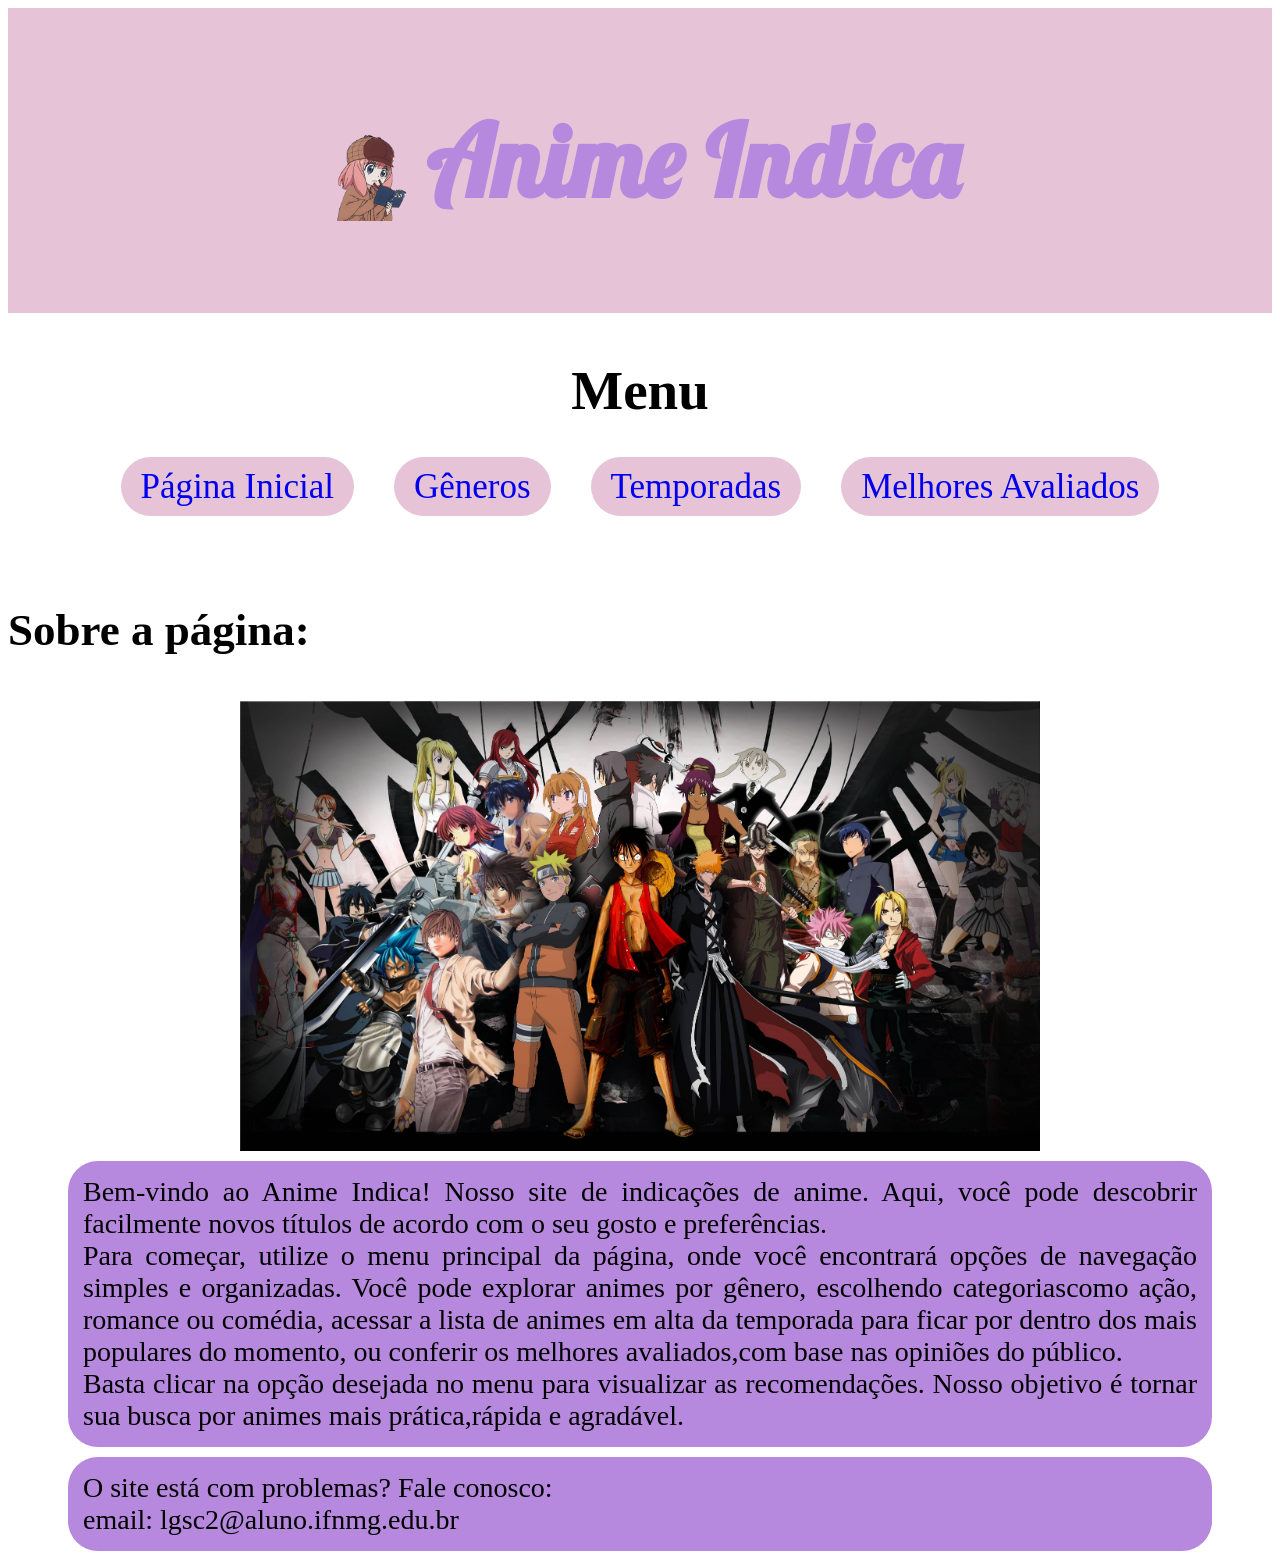
==== index.html @ a8147bb0 "Update index.html" ====
<!DOCTYPE html>
<html lang = "pt-Br">
  <head>
    <meta charset = "UTF-8">
    <meta name = "viewport" content = "width=device-width, initial-scale=1.0">
    <title>Anime Indica</title>
    <link rel="icon" href="imagem/Icon.png" sizes="32x32" type="image/png">
    <link href="https://fonts.googleapis.com/css2?family=Lobster&display=swap" rel="stylesheet">
    <link rel = "stylesheet" href = "estilo.css">
  </head>
  <body>
    <h1><img src="imagem/Icon.png" class="icon">Anime Indica</h1>
    <h2>Menu</h2>
      <ul class = "menu">
        <li><a href ='/index.html'>Página Inicial </a></li>
        <li><a href ='/generos.html'> Gêneros </a></li>
        <li><a href ='/temporadas.html'> Temporadas </a></li>
        <li><a href ='/avaliacao.html'> Melhores Avaliados </a></li>
      </ul>
    <h3><br>Sobre a página:</h3>
    <img  src="imagem/Animes.jpg" class="img-anime" alt="Animes">
    <p> Bem-vindo ao Anime Indica! Nosso site de indicações de anime. Aqui, você pode descobrir facilmente novos títulos de acordo com o seu gosto e preferências.<br> Para começar,
      utilize o menu principal da página, onde você encontrará opções de navegação simples e organizadas. Você pode explorar animes por gênero, escolhendo categoriascomo ação, 
      romance ou comédia, acessar a lista de animes em alta da temporada para ficar por dentro dos mais populares do momento, ou conferir os melhores avaliados,com base nas opiniões
      do público.<br> Basta clicar na opção desejada no menu para visualizar as recomendações. Nosso objetivo é tornar sua busca por animes mais prática,rápida e agradável.</p>
    <p> O site está com problemas? Fale conosco:<br> email: lgsc2@aluno.ifnmg.edu.br </p>
  </body>
</html>
---- estilo.css ----
h1{
  color: #B689DE;
  font-size: 100px;
  font-family: "Lobster";
  text-align: center;
  background-color: #E7C3D8;
  padding: 90px;
  margin: 0px;
}
h2{
  font-size: 55px;
  font-family: "Comic Sans MS";
  text-align: center;
}
h3{
  font-size: 45px;
  font-family: "Comic Sans MS";
  text-align: left;
}
p{
  font-size: 28px;
  font-family: "Times New Roman";
  text-align: justify;
  background-color: #B689DE;
  padding: 15px;
  margin: 10px;
  margin-left: 60px;
  margin-right: 60px;
  border-radius: 30px;
}
.menu {
  display: flex;
  justify-content: center;
  gap: 40px;
  list-style: none;
  padding: 0;
  margin: 10px;
  margin-bottom: 5px;
}
.menu a{
  font-size: 35px;
  font-family:"Comic Sans MS";
  text-decoration: none;
  background-color: #E7C3D8;
  padding: 10px 20px;
  border-radius: 30px;
}
.img-anime {
  width: 800px;
  display: block;
  margin: 0 auto;
}
.icon {
  width: 95px;
  vertical-align: middle;
  margin-right: 10px;
}
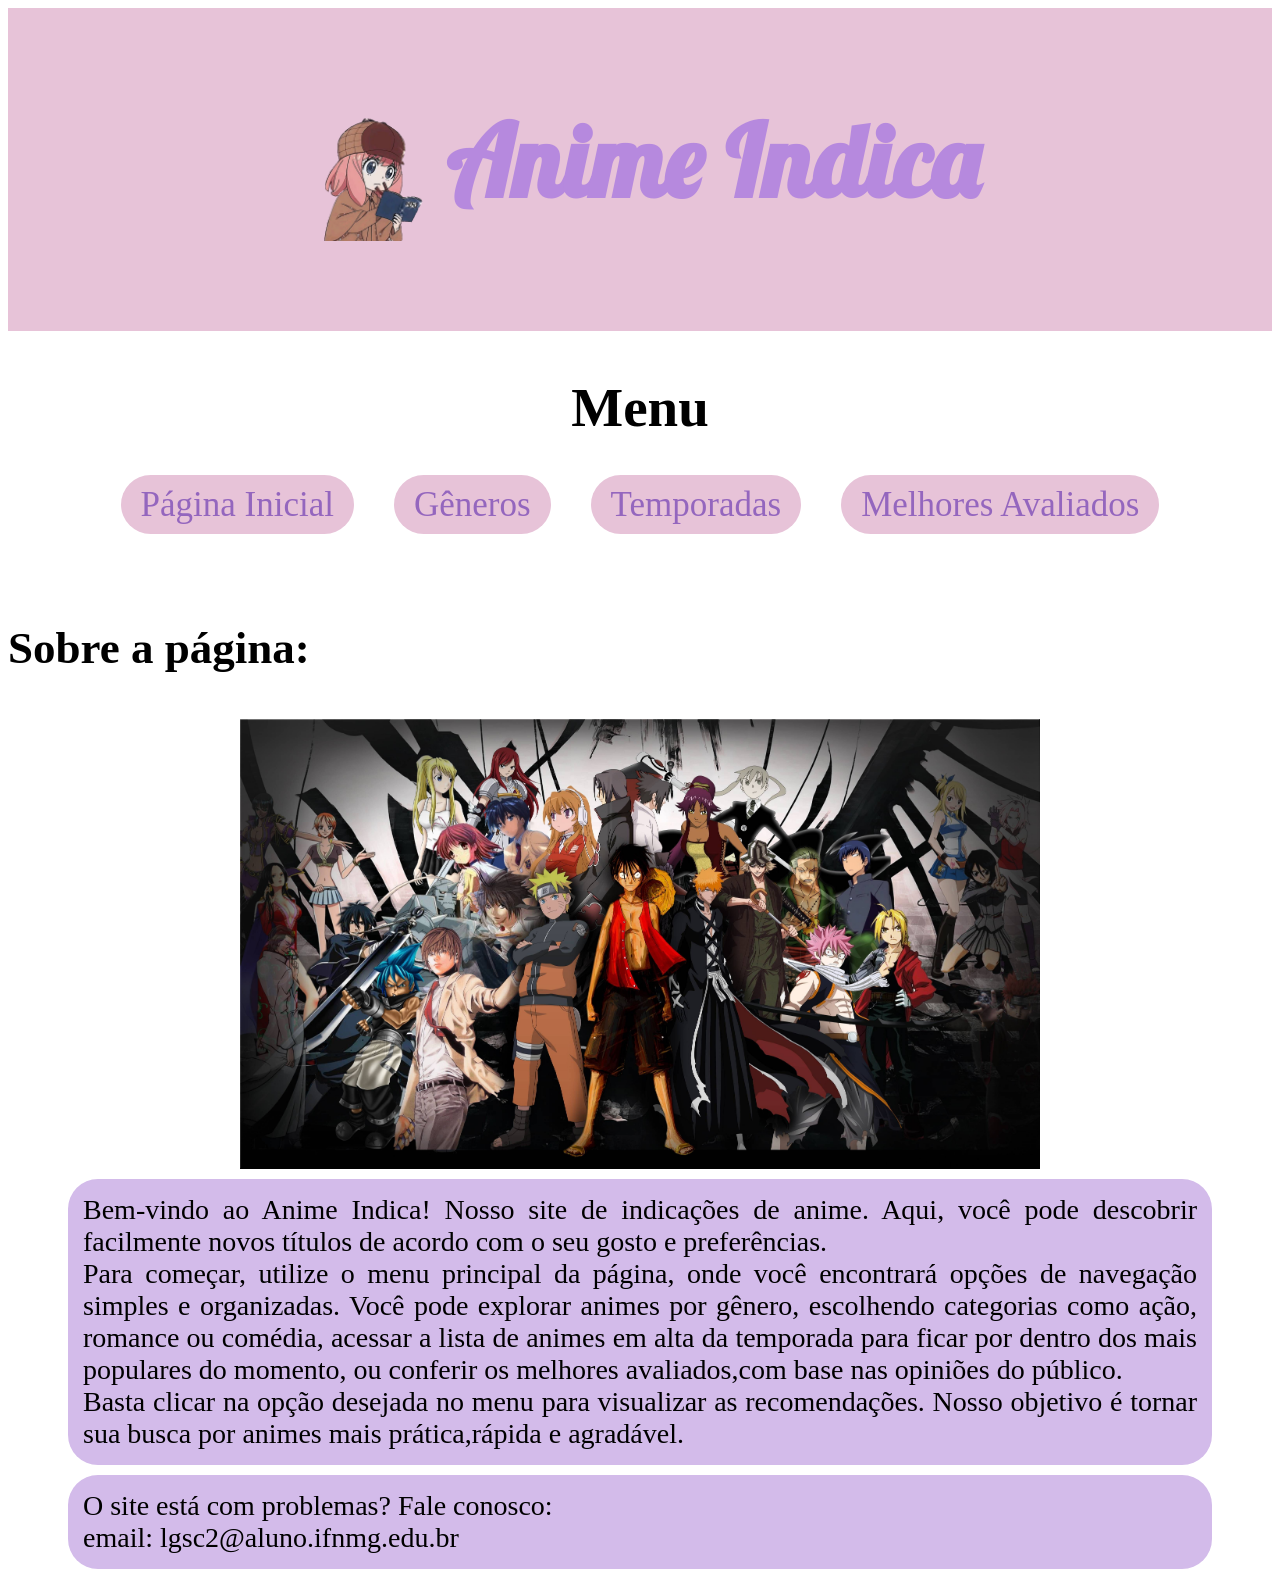
==== commit 223a018f: "genros" ====
--- a/index.html
+++ b/index.html
@@ -19,10 +19,15 @@
       </ul>
     <h3><br>Sobre a página:</h3>
     <img  src="imagem/Animes.jpg" class="img-anime" alt="Animes">
-    <p> Bem-vindo ao Anime Indica! Nosso site de indicações de anime. Aqui, você pode descobrir facilmente novos títulos de acordo com o seu gosto e preferências.<br> Para começar,
-      utilize o menu principal da página, onde você encontrará opções de navegação simples e organizadas. Você pode explorar animes por gênero, escolhendo categoriascomo ação, 
-      romance ou comédia, acessar a lista de animes em alta da temporada para ficar por dentro dos mais populares do momento, ou conferir os melhores avaliados,com base nas opiniões
-      do público.<br> Basta clicar na opção desejada no menu para visualizar as recomendações. Nosso objetivo é tornar sua busca por animes mais prática,rápida e agradável.</p>
+    <p> Bem-vindo ao Anime Indica! Nosso site de indicações de anime. Aqui, você pode descobrir facilmente novos títulos de acordo 
+      com o seu gosto e preferências.<br> 
+       Para começar, utilize o menu principal da página, onde você encontrará opções de navegação simples e organizadas. Você pode 
+      explorar animes por gênero, escolhendo categorias como ação, romance ou comédia, acessar a lista de animes em alta da 
+      temporada para ficar por dentro dos mais populares do momento, ou conferir os melhores avaliados,com base nas opiniões do 
+      público.<br> 
+       Basta clicar na opção desejada no menu para visualizar as recomendações. Nosso objetivo é tornar sua busca por animes mais 
+      prática,rápida e agradável.
+    </p>
     <p> O site está com problemas? Fale conosco:<br> email: lgsc2@aluno.ifnmg.edu.br </p>
   </body>
 </html>
--- a/estilo.css
+++ b/estilo.css
@@ -21,7 +21,7 @@
   font-size: 28px;
   font-family: "Times New Roman";
   text-align: justify;
-  background-color: #B689DE;
+  background-color: #D3BBEA;
   padding: 15px;
   margin: 10px;
   margin-left: 60px;
@@ -38,6 +38,7 @@
   margin-bottom: 5px;
 }
 .menu a{
+  color: #9466BE;
   font-size: 35px;
   font-family:"Comic Sans MS";
   text-decoration: none;
@@ -51,7 +52,40 @@
   margin: 0 auto;
 }
 .icon {
-  width: 95px;
+  width: 135px;
   vertical-align: middle;
   margin-right: 10px;
 }
+.fonte{
+  color: #704697;
+  text-decoration: none;
+}
+.img-genero{
+  width: 750px;
+  display: block;
+  margin: 20px;
+  margin-bottom: 5px;
+  transition: transform 0.3s ease;
+}
+.img-genero:hover{
+  transform: scale(1.1);
+}
+.genero{
+  color: black;
+  font-size: 45px;
+  font-family: "Comic Sans MS";
+  text-align: center;
+  margin: 30px;
+  margin-top: 0px;
+}
+.sinopse{
+  font-size: 28px;
+  font-family: "Times New Roman";
+  text-align: justify;
+  background-color: #D3BBEA;
+  padding: 20px;
+  margin: 10px;
+  margin-left: 80px;
+  margin-right: 80px;
+  border-radius: 30px;
+}
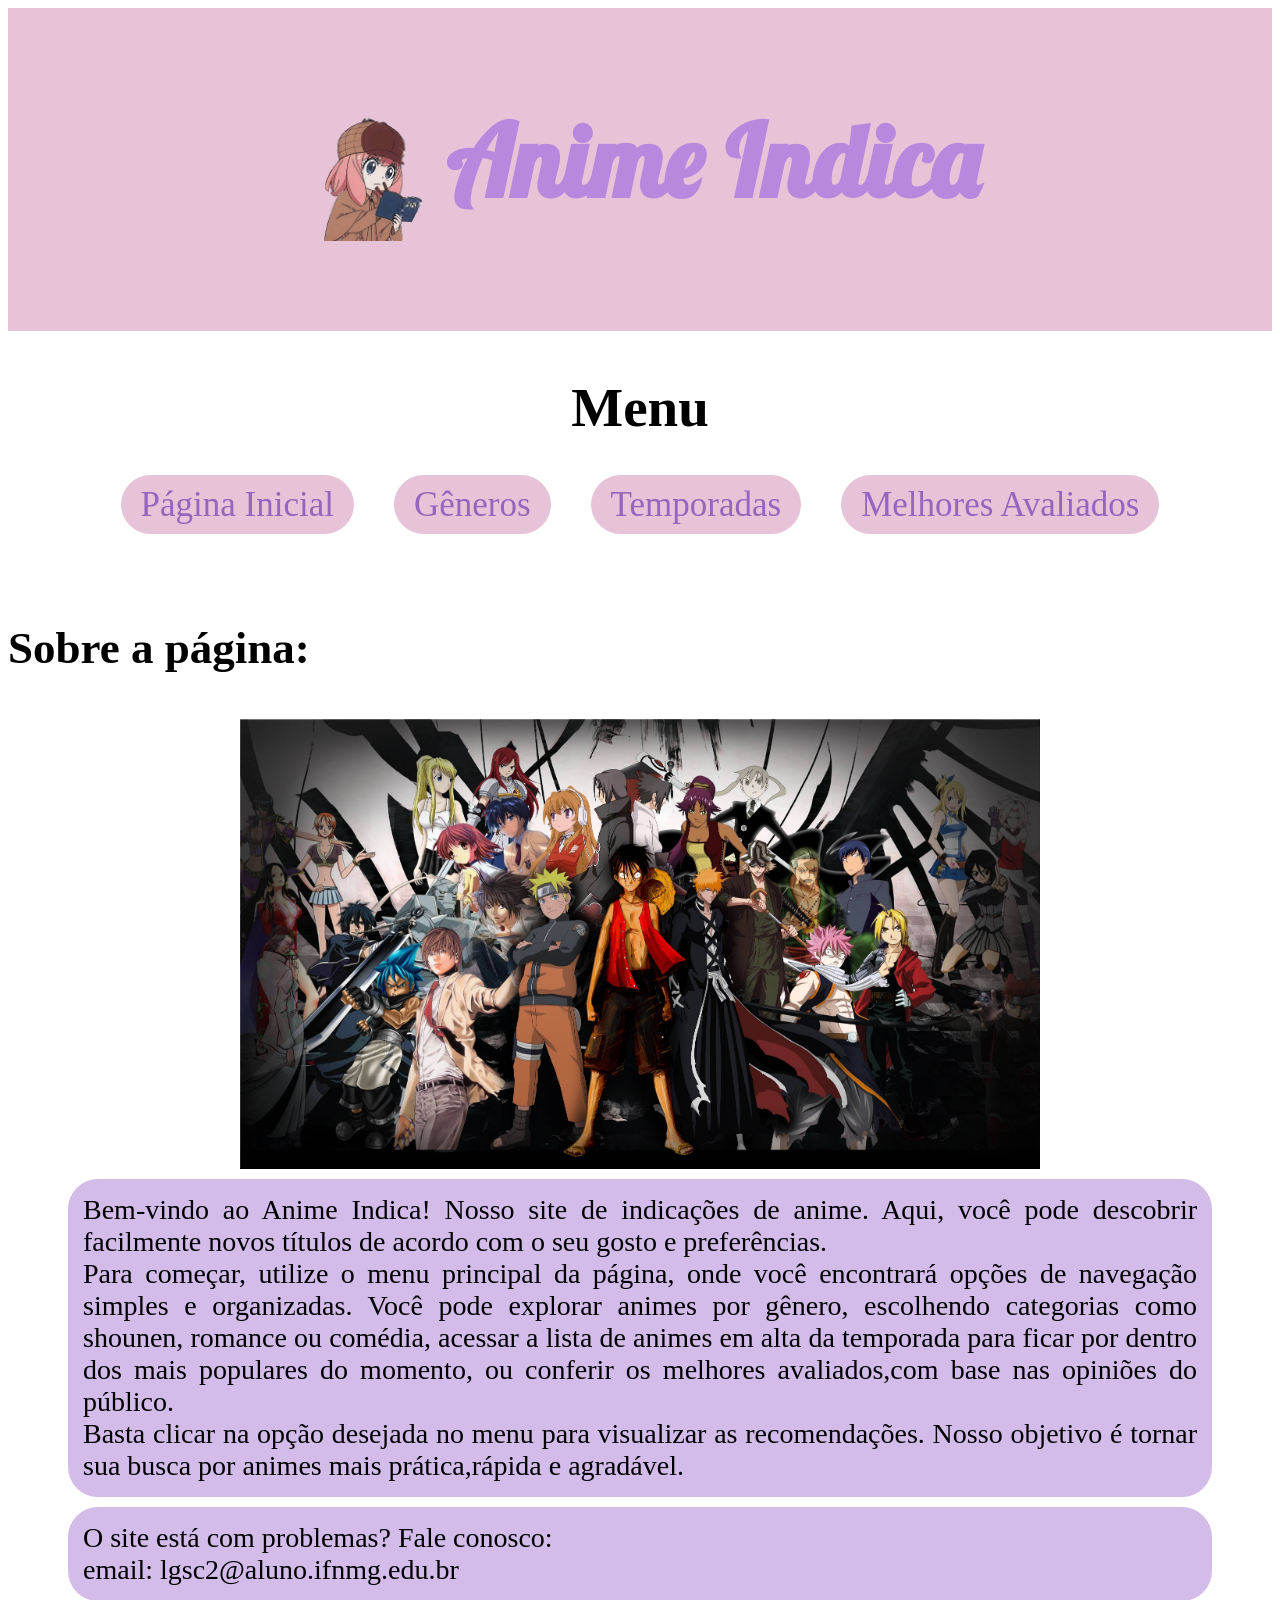
==== commit 9d451cdc: "Update index.html" ====
--- a/index.html
+++ b/index.html
@@ -22,7 +22,7 @@
     <p> Bem-vindo ao Anime Indica! Nosso site de indicações de anime. Aqui, você pode descobrir facilmente novos títulos de acordo 
       com o seu gosto e preferências.<br> 
        Para começar, utilize o menu principal da página, onde você encontrará opções de navegação simples e organizadas. Você pode 
-      explorar animes por gênero, escolhendo categorias como ação, romance ou comédia, acessar a lista de animes em alta da 
+      explorar animes por gênero, escolhendo categorias como shounen, romance ou comédia, acessar a lista de animes em alta da 
       temporada para ficar por dentro dos mais populares do momento, ou conferir os melhores avaliados,com base nas opiniões do 
       público.<br> 
        Basta clicar na opção desejada no menu para visualizar as recomendações. Nosso objetivo é tornar sua busca por animes mais 
--- a/estilo.css
+++ b/estilo.css
@@ -14,6 +14,11 @@
 }
 h3{
   font-size: 45px;
+  font-family: "Comic Sans MS";
+  text-align: left;
+}
+h4{
+  font-size: 38px;
   font-family: "Comic Sans MS";
   text-align: left;
 }
@@ -61,9 +66,9 @@
   text-decoration: none;
 }
 .img-genero{
-  width: 750px;
+  width: 500px;
   display: block;
-  margin: 20px;
+  margin: 0 auto;
   margin-bottom: 5px;
   transition: transform 0.3s ease;
 }
@@ -72,20 +77,29 @@
 }
 .genero{
   color: black;
+  background-color: #E7C3D8;
   font-size: 45px;
   font-family: "Comic Sans MS";
   text-align: center;
   margin: 30px;
   margin-top: 0px;
+  border-radius: 30px;
 }
 .sinopse{
   font-size: 28px;
   font-family: "Times New Roman";
   text-align: justify;
   background-color: #D3BBEA;
-  padding: 20px;
+  padding: 40px;
   margin: 10px;
-  margin-left: 80px;
-  margin-right: 80px;
+  margin-left: 140px;
+  margin-right: 140px;
   border-radius: 30px;
-}+}
+.img-ilustrativa{
+  width: 400px;
+  display: block;
+  margin: 0 auto;
+  margin-bottom: 5px;
+  box-shadow: 5px 10px 10px rgba(0, 0, 0, 0.5);
+}
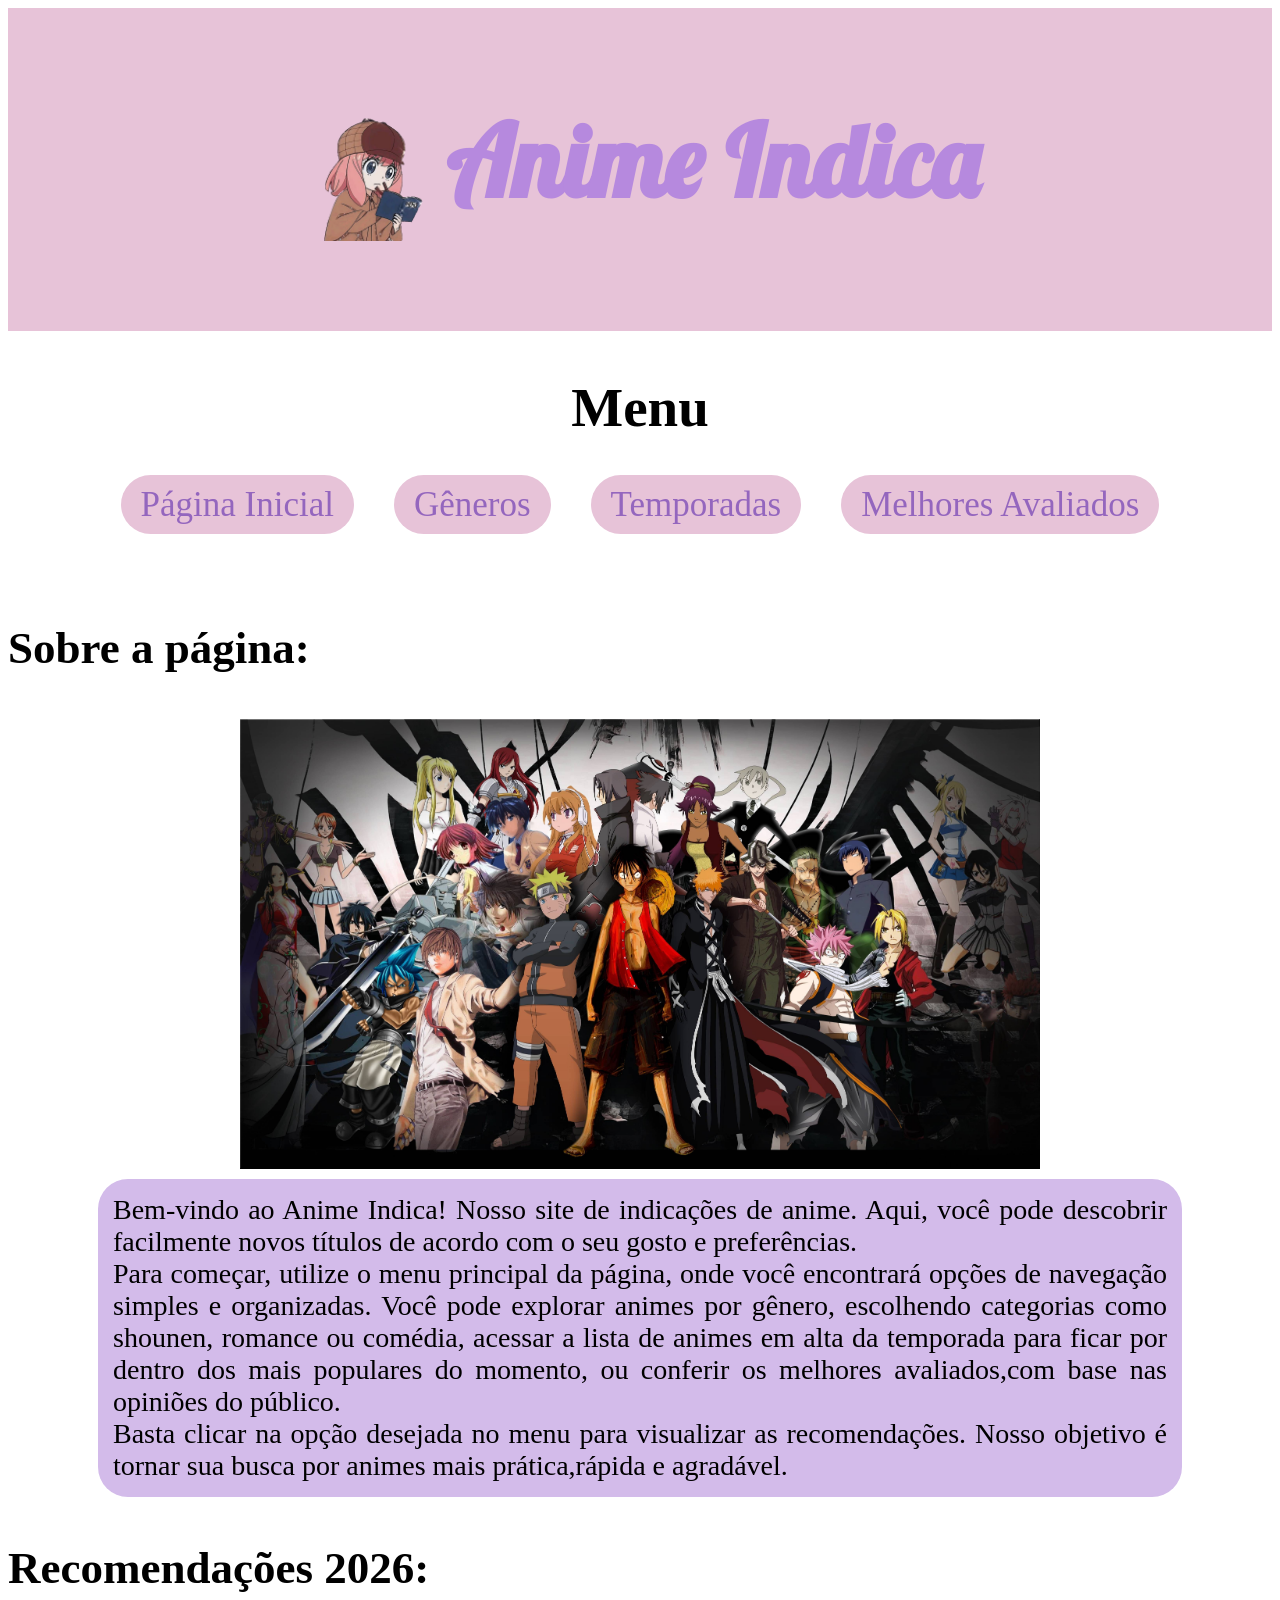
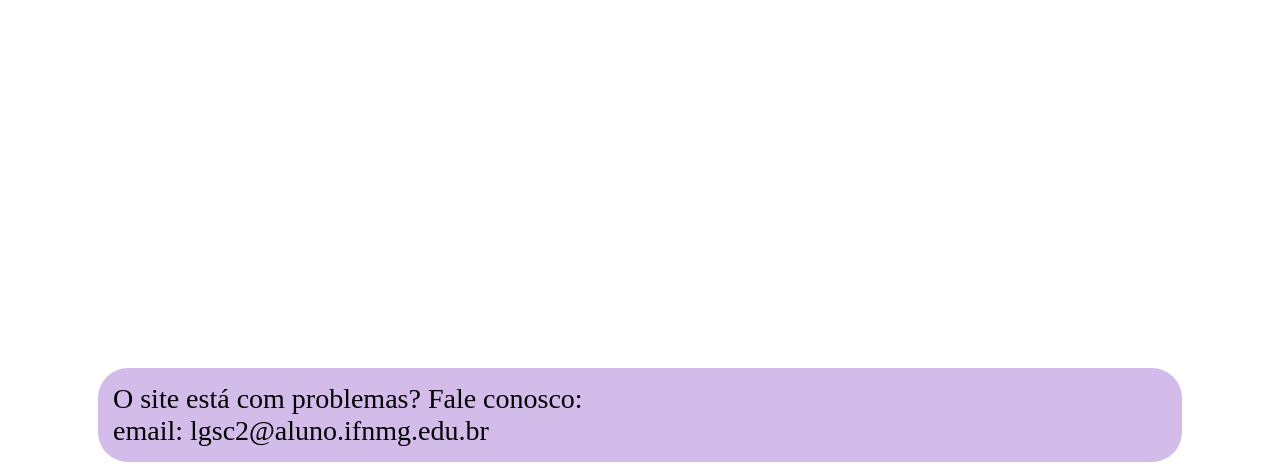
==== commit cb9e86dd: "Update index.html" ====
--- a/index.html
+++ b/index.html
@@ -28,6 +28,11 @@
        Basta clicar na opção desejada no menu para visualizar as recomendações. Nosso objetivo é tornar sua busca por animes mais 
       prática,rápida e agradável.
     </p>
+    <h3>Recomendações 2026:</h3>
+    <iframe width="560" height="315" src="https://www.youtube.com/embed/wtpS5TLdclU?si=52D9NykDWP14j8s9" title="YouTube video player" 
+      frameborder="0" allow="accelerometer; autoplay; clipboard-write; encrypted-media; gyroscope; picture-in-picture; web-share" 
+      referrerpolicy="strict-origin-when-cross-origin" allowfullscreen>
+    </iframe>
     <p> O site está com problemas? Fale conosco:<br> email: lgsc2@aluno.ifnmg.edu.br </p>
   </body>
 </html>
--- a/estilo.css
+++ b/estilo.css
@@ -29,8 +29,8 @@
   background-color: #D3BBEA;
   padding: 15px;
   margin: 10px;
-  margin-left: 60px;
-  margin-right: 60px;
+  margin-left: 90px;
+  margin-right: 90px;
   border-radius: 30px;
 }
 .menu {
@@ -92,8 +92,8 @@
   background-color: #D3BBEA;
   padding: 40px;
   margin: 10px;
-  margin-left: 140px;
-  margin-right: 140px;
+  margin-left: 230px;
+  margin-right: 230px;
   border-radius: 30px;
 }
 .img-ilustrativa{
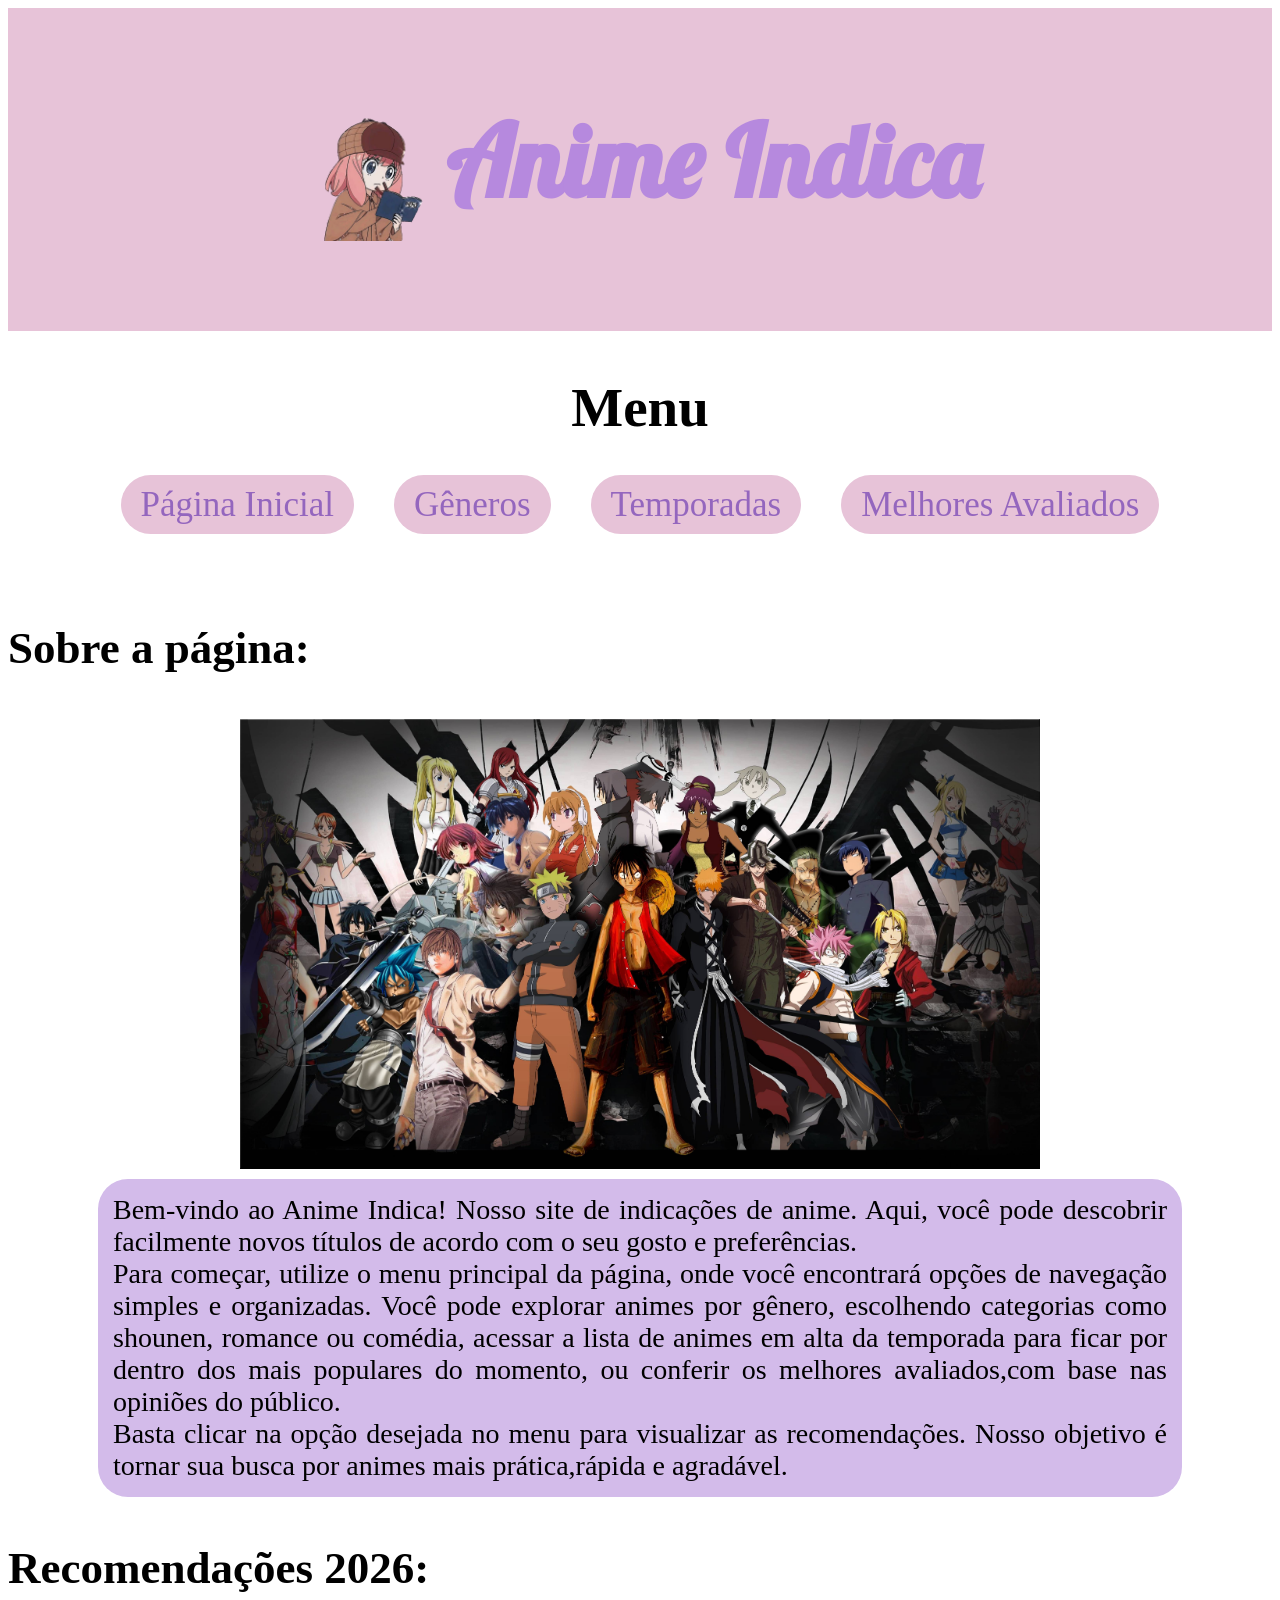
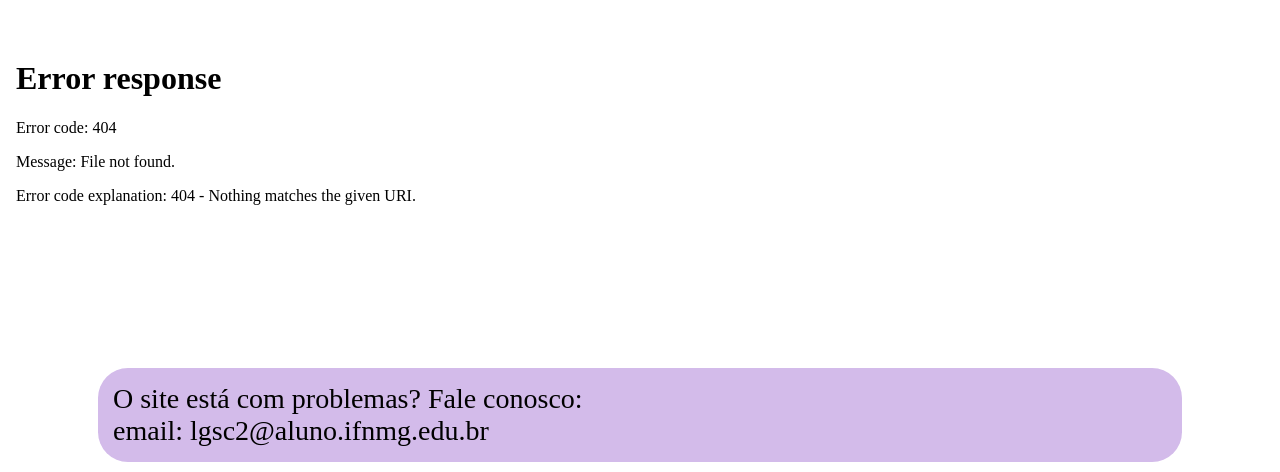
==== commit 8b081b86: "Update index.html" ====
--- a/index.html
+++ b/index.html
@@ -29,9 +29,9 @@
       prática,rápida e agradável.
     </p>
     <h3>Recomendações 2026:</h3>
-    <iframe width="560" height="315" src="https://www.youtube.com/embed/wtpS5TLdclU?si=52D9NykDWP14j8s9" title="YouTube video player" 
-      frameborder="0" allow="accelerometer; autoplay; clipboard-write; encrypted-media; gyroscope; picture-in-picture; web-share" 
-      referrerpolicy="strict-origin-when-cross-origin" allowfullscreen>
+    <iframe width="560" height="315" src="52D9NykDWP14j8s9" title="YouTube video player" frameborder="0" allow="accelerometer; 
+      autoplay; clipboard-write; encrypted-media; gyroscope; picture-in-picture; web-share" referrerpolicy="strict-origin-when-cross-origin" 
+      allowfullscreen>
     </iframe>
     <p> O site está com problemas? Fale conosco:<br> email: lgsc2@aluno.ifnmg.edu.br </p>
   </body>
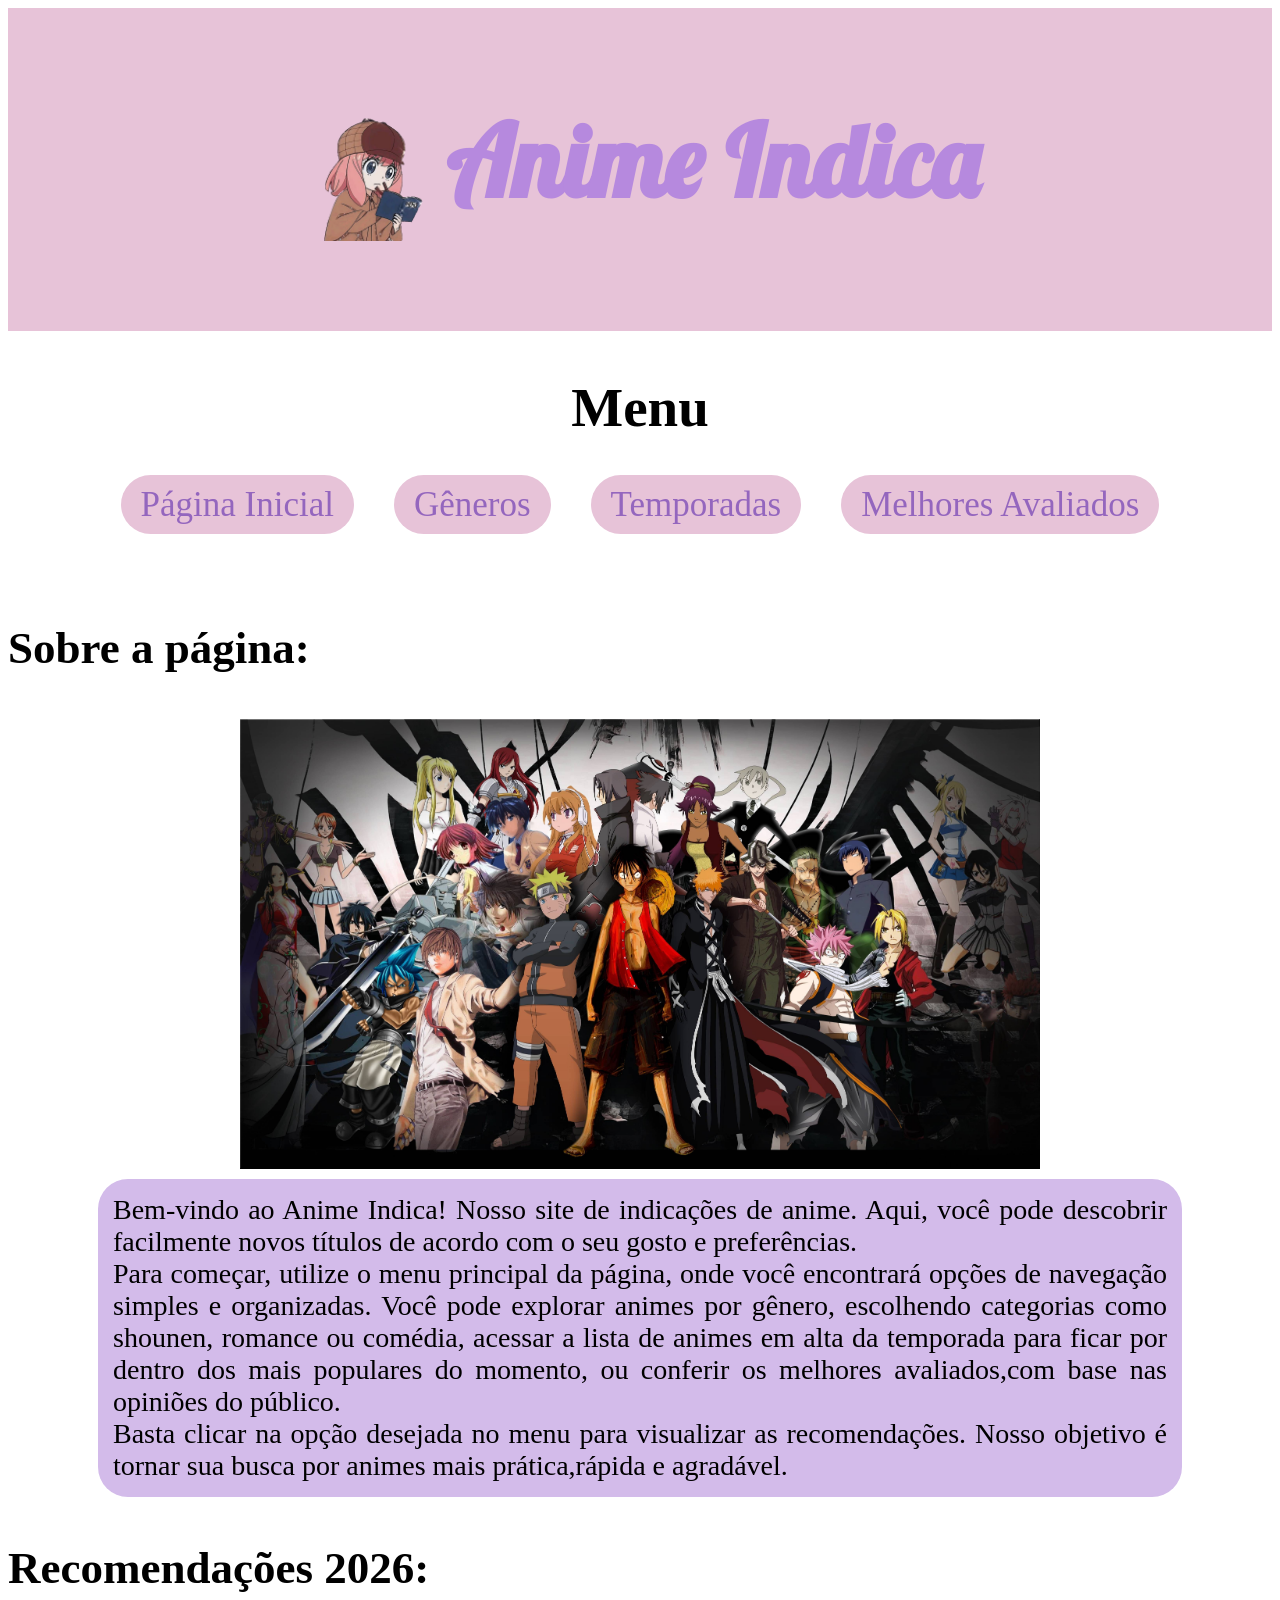
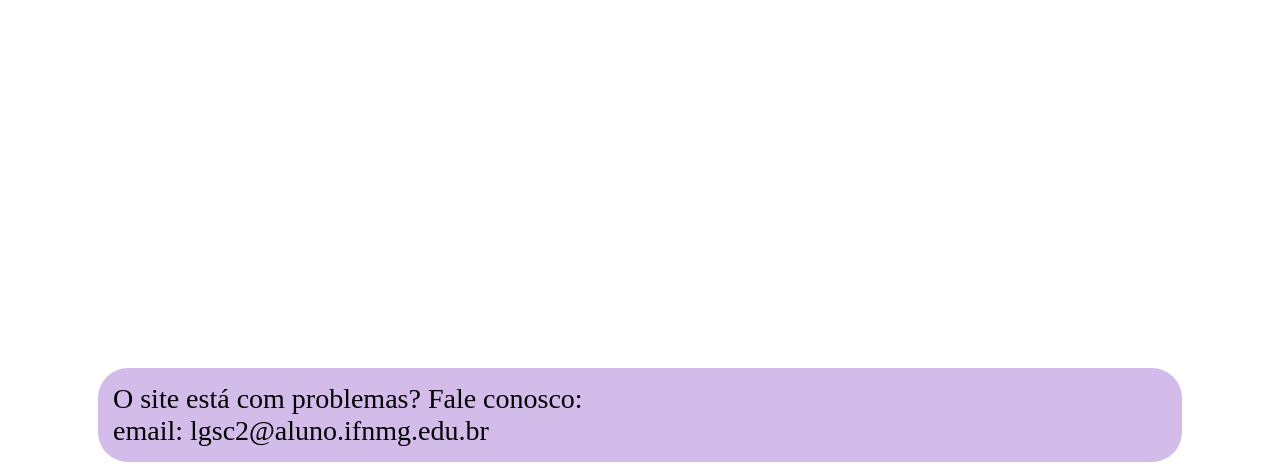
==== commit 63480f69: "Update index.html" ====
--- a/index.html
+++ b/index.html
@@ -29,7 +29,7 @@
       prática,rápida e agradável.
     </p>
     <h3>Recomendações 2026:</h3>
-    <iframe width="560" height="315" src="52D9NykDWP14j8s9" title="YouTube video player" frameborder="0" allow="accelerometer; 
+    <iframe width="560" height="315" src="https://youtu.be/wtpS5TLdclU?si=obH6Xv0eh77Pfv4X" title="YouTube video player" frameborder="0" allow="accelerometer; 
       autoplay; clipboard-write; encrypted-media; gyroscope; picture-in-picture; web-share" referrerpolicy="strict-origin-when-cross-origin" 
       allowfullscreen>
     </iframe>
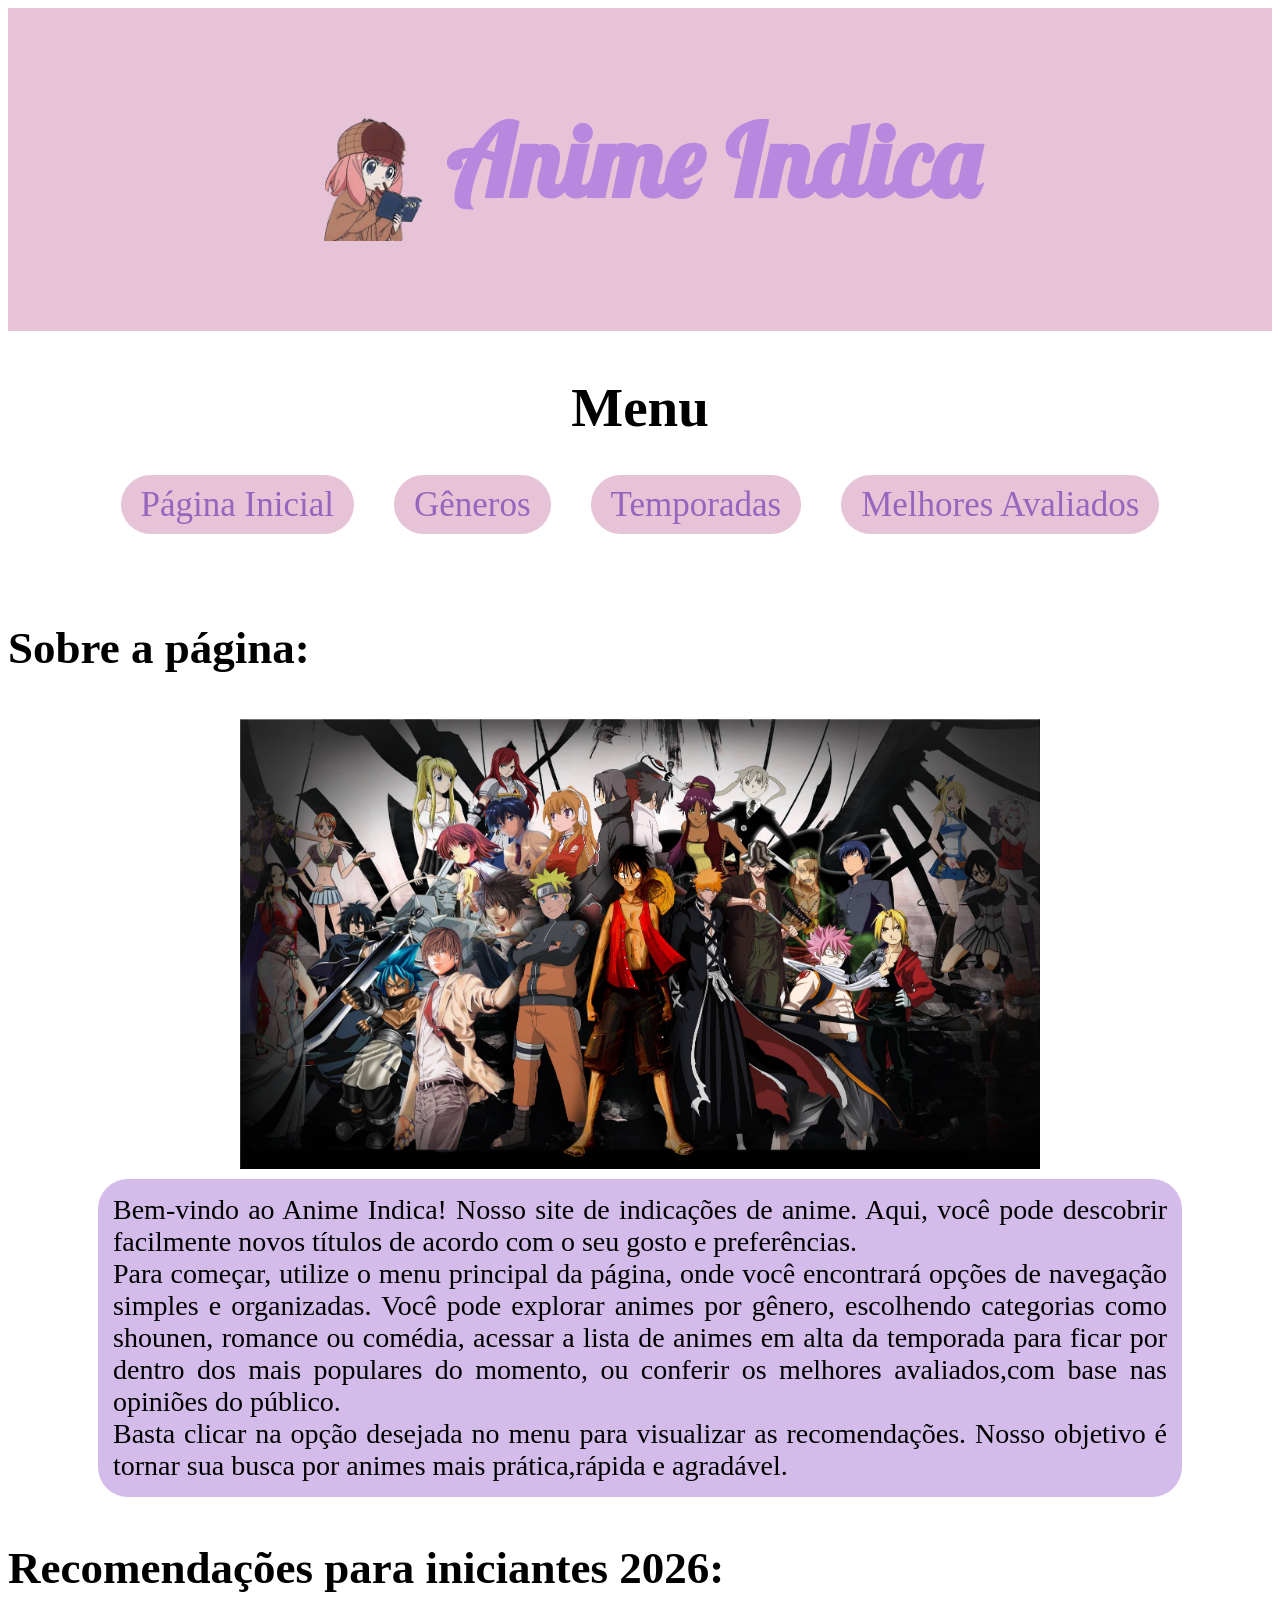
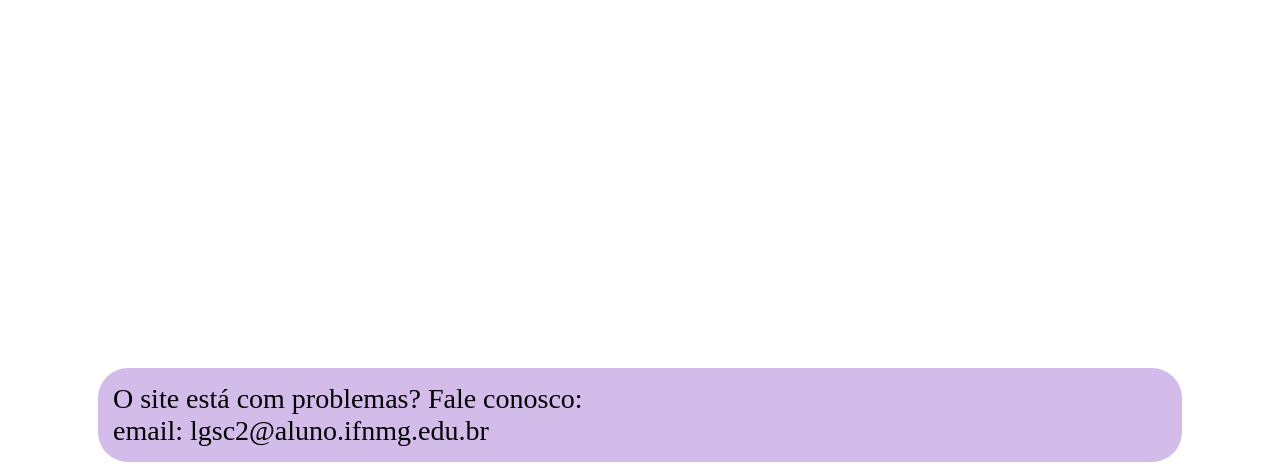
==== commit dd207605: "video" ====
--- a/index.html
+++ b/index.html
@@ -28,10 +28,10 @@
        Basta clicar na opção desejada no menu para visualizar as recomendações. Nosso objetivo é tornar sua busca por animes mais 
       prática,rápida e agradável.
     </p>
-    <h3>Recomendações 2026:</h3>
-    <iframe width="560" height="315" src="https://youtu.be/wtpS5TLdclU?si=obH6Xv0eh77Pfv4X" title="YouTube video player" frameborder="0" allow="accelerometer; 
-      autoplay; clipboard-write; encrypted-media; gyroscope; picture-in-picture; web-share" referrerpolicy="strict-origin-when-cross-origin" 
-      allowfullscreen>
+    <h3>Recomendações para iniciantes 2026:</h3>
+    <iframe width="560" height="315" src="https://www.youtube.com/embed/wP-z-Sy_cFs?si=2nzoNRM_RzUCTveB" title="YouTube video player" 
+      frameborder="0" allow="accelerometer; autoplay; clipboard-write; encrypted-media; gyroscope; picture-in-picture; web-share" 
+      referrerpolicy="strict-origin-when-cross-origin" allowfullscreen>
     </iframe>
     <p> O site está com problemas? Fale conosco:<br> email: lgsc2@aluno.ifnmg.edu.br </p>
   </body>
